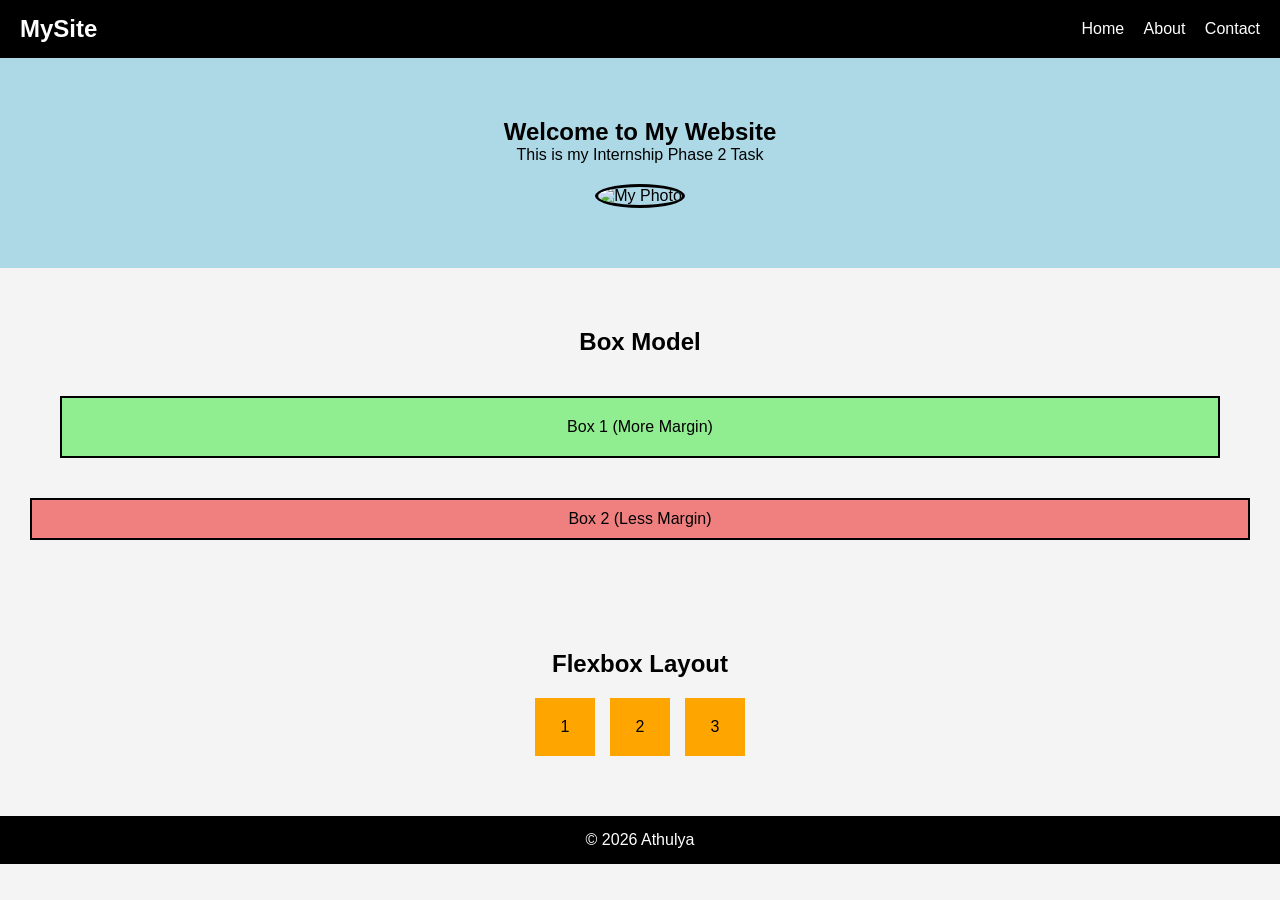
==== New folder/haniya_phase2/index.html @ a9880e57 "added index page" ====
<!DOCTYPE html>
<html>
<head>
    <title>Home</title>
    <meta name="viewport" content="width=device-width, initial-scale=1.0">
    <link rel="stylesheet" href="style.css">
</head>
<body>

<nav>
    <h2>MySite</h2>
    <div>
        <a href="index.html">Home</a>
        <a href="about.html">About</a>
        <a href="contact.html">Contact</a>
    </div>
</nav>

<section class="hero">
    <h1>Welcome to My Website</h1>
    <p>This is my Internship Phase 2 Task</p>

    <img src="photo.jpg" alt="My Photo" class="profile-img">
</section>

<!-- Box Model -->
<section>
    <h2 class="title">Box Model</h2>
    <div class="box1">Box 1 (More Margin)</div>
    <div class="box2">Box 2 (Less Margin)</div>
</section>

<!-- Flexbox -->
<section>
    <h2 class="title">Flexbox Layout</h2>
    <div class="container">
        <div class="item">1</div>
        <div class="item">2</div>
        <div class="item">3</div>
    </div>
</section>

<footer>
    <p>© 2026 Athulya</p>
</footer>

</body>
</html>
---- New folder/haniya_phase2/style.css ----
/* Reset */
* {
    margin: 0;
    padding: 0;
    box-sizing: border-box;
}

/* Body */
body {
    font-family: Arial, sans-serif;
    background-color: #f4f4f4;
}

/* Navbar */
nav {
    display: flex;
    justify-content: space-between;
    align-items: center;
    background: black;
    color: white;
    padding: 15px 20px;
}

nav a {
    color: white;
    margin-left: 15px;
    text-decoration: none;
}

nav a:hover {
    text-decoration: underline;
}

/* Sections */
section {
    padding: 40px 20px;
    margin-bottom: 20px;
}

/* Hero */
.hero {
    text-align: center;
    background: lightblue;
    padding: 60px 20px;
}

/* Title */
.title {
    text-align: center;
    margin-bottom: 20px;
}

/* Image */
.profile-img {
    width: 150px;
    height: 150px;
    border-radius: 50%;
    margin-top: 20px;
    object-fit: cover;
    border: 3px solid black;
}

/* Box Model */
.box1 {
    background: lightgreen;
    padding: 20px;
    margin: 40px;
    border: 2px solid black;
    text-align: center;
}

.box2 {
    background: lightcoral;
    padding: 10px;
    margin: 10px;
    border: 2px solid black;
    text-align: center;
}

/* Flexbox */
.container {
    display: flex;
    justify-content: center;
    gap: 15px;
}

.item {
    background: orange;
    padding: 20px;
    width: 60px;
    text-align: center;
}

/* About */
.about {
    text-align: center;
    background: #f2f2f2;
}

/* Contact */
.contact {
    text-align: center;
    background: #e6f7ff;
}

/* Footer */
footer {
    text-align: center;
    background: black;
    color: white;
    padding: 15px;
}

/* Responsive */
@media (max-width: 600px) {
    nav {
        flex-direction: column;
        text-align: center;
    }

    .container {
        flex-direction: column;
        align-items: center;
    }

    .box1, .box2 {
        margin: 20px;
    }
}
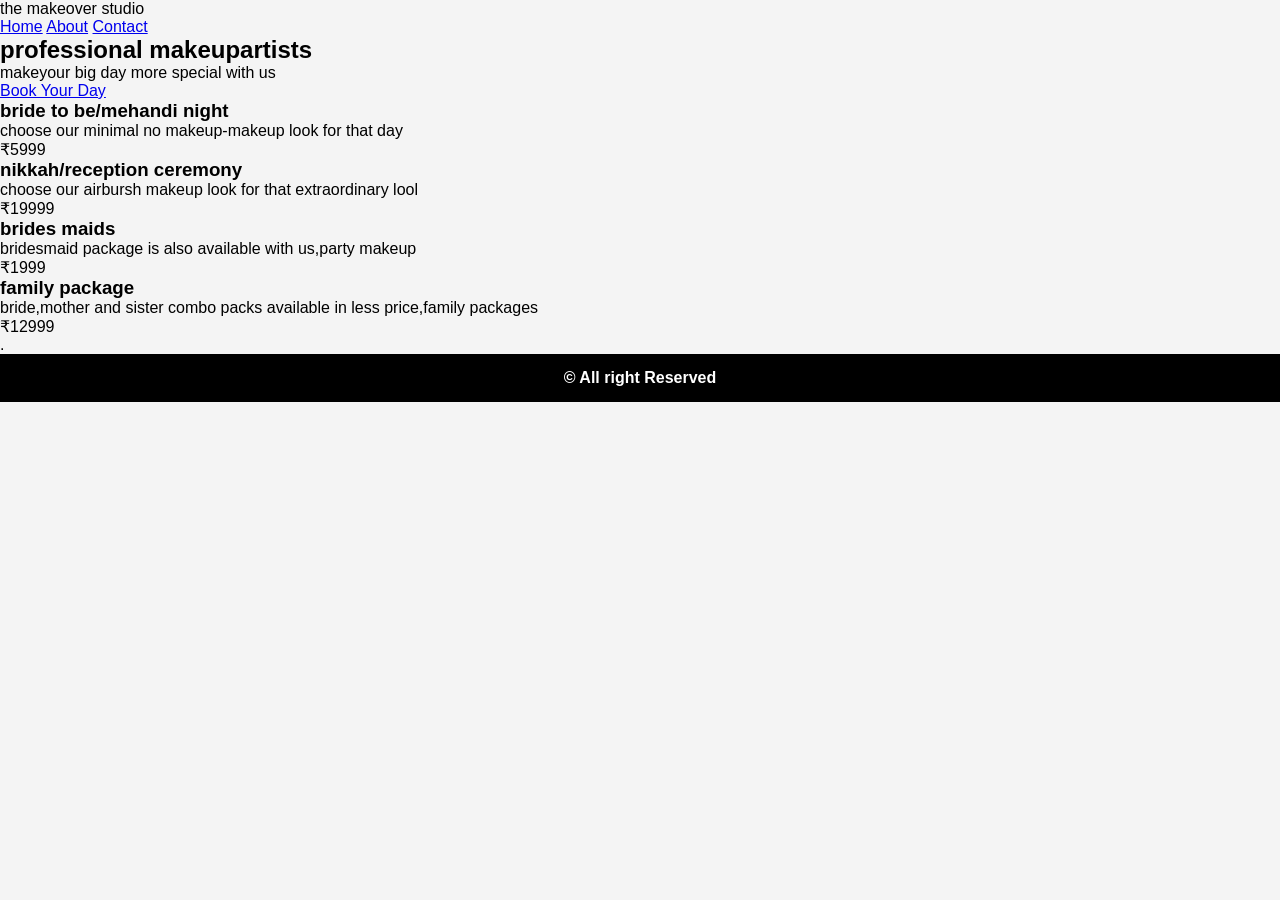
==== commit 13515f3c: "added index page" ====
--- a/New folder/haniya_phase2/index.html
+++ b/New folder/haniya_phase2/index.html
@@ -1,48 +1,53 @@
 <!DOCTYPE html>
-<html>
+<html lang="en">
 <head>
-    <title>Home</title>
+    <meta charset="UTF-8">
     <meta name="viewport" content="width=device-width, initial-scale=1.0">
-    <link rel="stylesheet" href="style.css">
+    <title>the makeover studio</title>
+    <link href="style.css" rel="stylesheet" type="text/css">
 </head>
 <body>
+    <div class="navbar">
+        <div class="logo">the makeover studio</div>
+        <div class="links">
+            <a href="index.html">Home</a>
+            <a href="about.html">About</a>
+            <a href="contact.html">Contact</a>
+        </div>
+    </div>
 
-<nav>
-    <h2>MySite</h2>
-    <div>
-        <a href="index.html">Home</a>
-        <a href="about.html">About</a>
-        <a href="contact.html">Contact</a>
+    <div class="herosession">
+        <h2>professional makeupartists</h2>
+        <p>makeyour big day more special with us</p>
+        <a href="contact.html">Book Your Day</a>
     </div>
-</nav>
 
-<section class="hero">
-    <h1>Welcome to My Website</h1>
-    <p>This is my Internship Phase 2 Task</p>
 
-    <img src="photo.jpg" alt="My Photo" class="profile-img">
-</section>
+    <div class="cards">
+        <div class="card">
+            <h3>bride to be/mehandi night</h3>
+            <p>choose our minimal no makeup-makeup look for that day</p>
+            <div class="price">₹5999</div>
+        </div>
+        <div class="card">
+            <h3>nikkah/reception ceremony</h3>
+            <p>choose our airbursh makeup look for that extraordinary lool</p>
+            <div class="price">₹19999</div>
+        </div>
+        <div class="card">
+            <h3> brides maids</h3>
+            <p>bridesmaid package is also available with us,party makeup</p>
+            <div class="price">₹1999</div>
+        </div>
+        <div class="card">
+             <h3>family package </h3>
+            <p>bride,mother and sister combo packs available in less price,family packages</p>
+            <div class="price">₹12999</div>
+        </div>
+    </div>.
 
-<!-- Box Model -->
-<section>
-    <h2 class="title">Box Model</h2>
-    <div class="box1">Box 1 (More Margin)</div>
-    <div class="box2">Box 2 (Less Margin)</div>
-</section>
-
-<!-- Flexbox -->
-<section>
-    <h2 class="title">Flexbox Layout</h2>
-    <div class="container">
-        <div class="item">1</div>
-        <div class="item">2</div>
-        <div class="item">3</div>
-    </div>
-</section>
-
-<footer>
-    <p>© 2026 Athulya</p>
-</footer>
-
+    <footer>
+        <b>©️ All right Reserved</b>
+    </footer>
 </body>
 </html>
